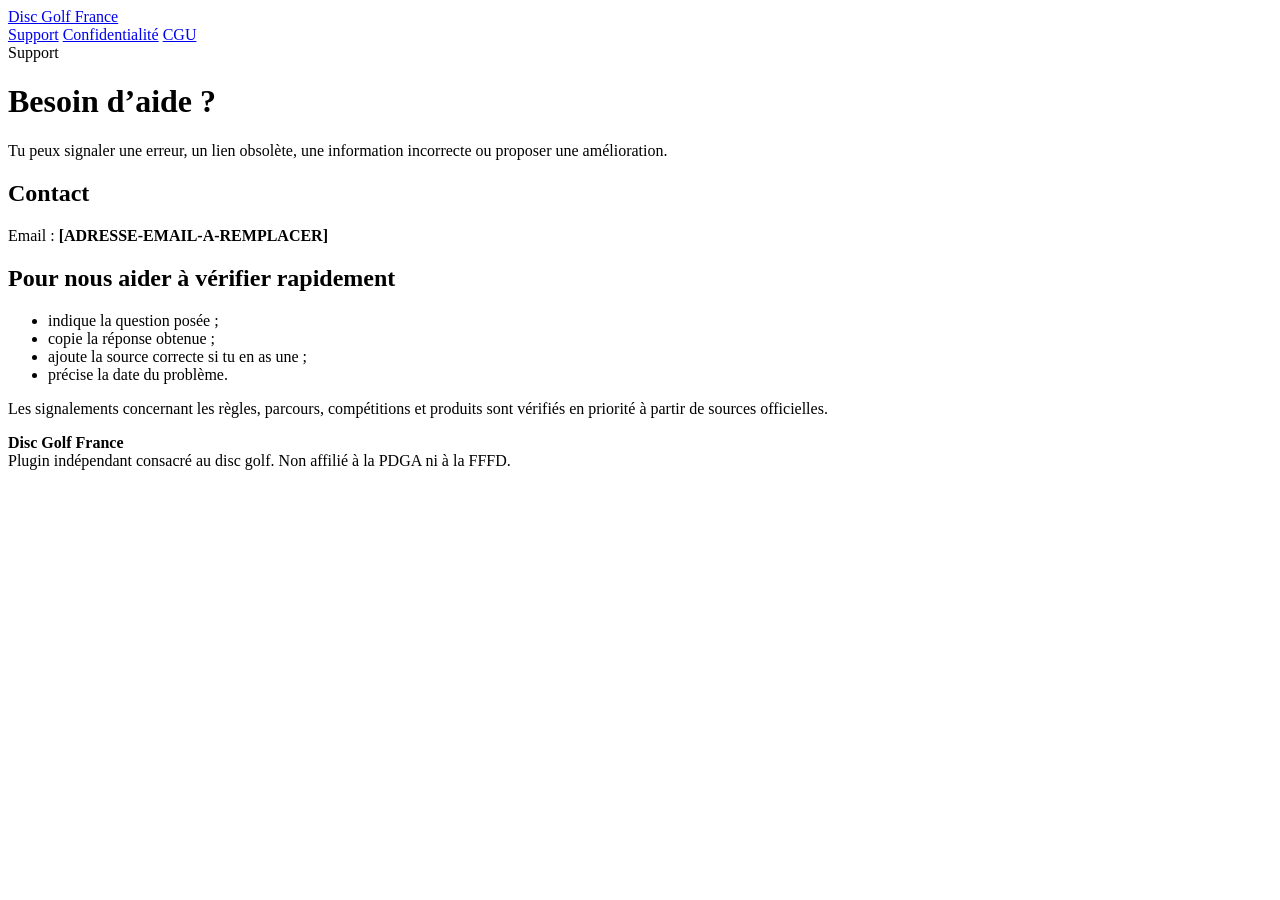
==== support.html @ 2941fbc8 "Add support.html" ====
<!doctype html>
<html lang="fr">
<head>
  <meta charset="utf-8">
  <meta name="viewport" content="width=device-width, initial-scale=1">
  <title>Support — Disc Golf France</title>
  <meta name="description" content="Support et contact pour Disc Golf France.">
  <link rel="stylesheet" href="style.css">
</head>
<body>

<header class="site-header">
  <nav class="nav">
    <a class="brand" href="index.html">Disc Golf France</a>
    <div class="nav-links">
      <a href="support.html">Support</a>
      <a href="privacy.html">Confidentialité</a>
      <a href="terms.html">CGU</a>
    </div>
  </nav>
</header>

<main>
  <div class="eyebrow">Support</div>
  <h1>Besoin d’aide ?</h1>
  <p class="lead">Tu peux signaler une erreur, un lien obsolète, une information incorrecte ou proposer une amélioration.</p>

  <h2>Contact</h2>
  <p>Email : <strong>[ADRESSE-EMAIL-A-REMPLACER]</strong></p>

  <h2>Pour nous aider à vérifier rapidement</h2>
  <ul>
    <li>indique la question posée ;</li>
    <li>copie la réponse obtenue ;</li>
    <li>ajoute la source correcte si tu en as une ;</li>
    <li>précise la date du problème.</li>
  </ul>

  <p>Les signalements concernant les règles, parcours, compétitions et produits sont vérifiés en priorité à partir de sources officielles.</p>
</main>

<footer>
  <div class="footer-inner">
    <strong>Disc Golf France</strong><br>
    Plugin indépendant consacré au disc golf. Non affilié à la PDGA ni à la FFFD.
  </div>
</footer>

</body>
</html>
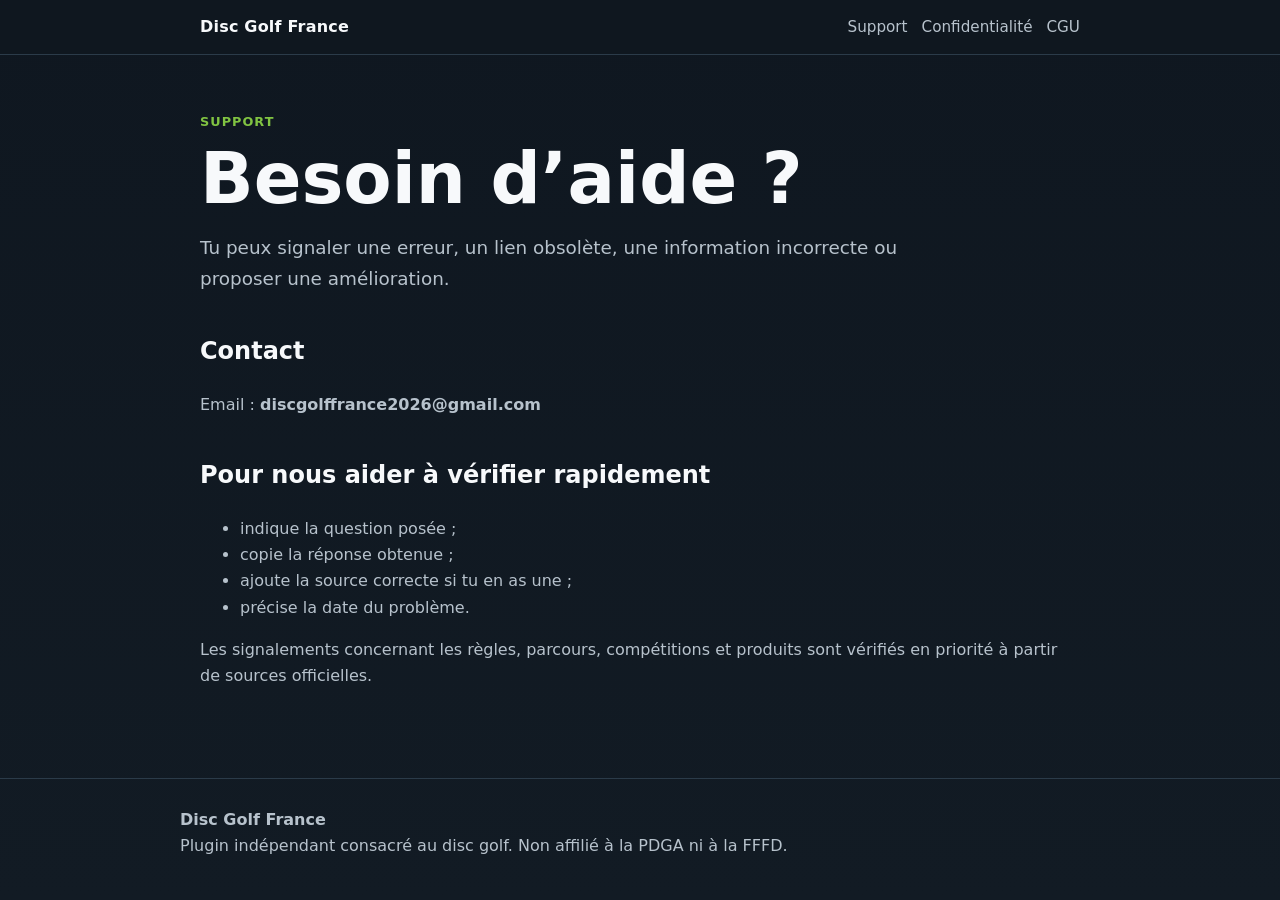
==== commit 77d494d0: "Set public contact email in support.html" ====
--- a/support.html
+++ b/support.html
@@ -26,7 +26,7 @@
   <p class="lead">Tu peux signaler une erreur, un lien obsolète, une information incorrecte ou proposer une amélioration.</p>
 
   <h2>Contact</h2>
-  <p>Email : <strong>[ADRESSE-EMAIL-A-REMPLACER]</strong></p>
+  <p>Email : <strong>discgolffrance2026@gmail.com</strong></p>
 
   <h2>Pour nous aider à vérifier rapidement</h2>
   <ul>
--- a/style.css
+++ b/style.css
@@ -0,0 +1,151 @@
+:root {
+  --bg: #0f1720;
+  --panel: #17212b;
+  --text: #f7f9fb;
+  --muted: #b7c2cc;
+  --accent: #80c342;
+  --accent-2: #d7f4bd;
+  --border: #2b3b49;
+  --max: 920px;
+}
+
+* { box-sizing: border-box; }
+
+html { scroll-behavior: smooth; }
+
+body {
+  margin: 0;
+  font-family: Inter, ui-sans-serif, system-ui, -apple-system, BlinkMacSystemFont, "Segoe UI", sans-serif;
+  background: linear-gradient(180deg, #0f1720 0%, #121b24 100%);
+  color: var(--text);
+  line-height: 1.65;
+}
+
+a { color: var(--accent-2); }
+a:hover { color: var(--accent); }
+
+.site-header {
+  border-bottom: 1px solid var(--border);
+  background: rgba(15, 23, 32, .96);
+  position: sticky;
+  top: 0;
+  z-index: 10;
+}
+
+.nav {
+  max-width: var(--max);
+  margin: 0 auto;
+  padding: 14px 20px;
+  display: flex;
+  gap: 18px;
+  align-items: center;
+  justify-content: space-between;
+  flex-wrap: wrap;
+}
+
+.brand {
+  color: var(--text);
+  text-decoration: none;
+  font-weight: 800;
+  letter-spacing: .2px;
+}
+
+.nav-links {
+  display: flex;
+  gap: 14px;
+  flex-wrap: wrap;
+}
+
+.nav-links a {
+  color: var(--muted);
+  text-decoration: none;
+  font-size: .95rem;
+}
+
+.nav-links a:hover { color: var(--text); }
+
+main {
+  max-width: var(--max);
+  margin: 0 auto;
+  padding: 56px 20px 72px;
+}
+
+.hero {
+  padding: 30px 0 20px;
+}
+
+.eyebrow {
+  color: var(--accent);
+  font-weight: 800;
+  text-transform: uppercase;
+  letter-spacing: .08em;
+  font-size: .8rem;
+}
+
+h1 {
+  font-size: clamp(2.2rem, 6vw, 4.4rem);
+  line-height: 1.03;
+  margin: 10px 0 18px;
+}
+
+h2 {
+  margin-top: 38px;
+  font-size: 1.5rem;
+}
+
+p, li { color: var(--muted); }
+
+.lead {
+  font-size: 1.15rem;
+  max-width: 760px;
+}
+
+.card-grid {
+  display: grid;
+  grid-template-columns: repeat(auto-fit, minmax(230px, 1fr));
+  gap: 16px;
+  margin: 30px 0;
+}
+
+.card {
+  display: block;
+  background: var(--panel);
+  border: 1px solid var(--border);
+  border-radius: 14px;
+  padding: 20px;
+  text-decoration: none;
+}
+
+.card h3 {
+  color: var(--text);
+  margin: 0 0 8px;
+}
+
+.card p { margin: 0; }
+
+.notice {
+  margin: 28px 0;
+  padding: 18px 20px;
+  border-left: 4px solid var(--accent);
+  background: var(--panel);
+  border-radius: 8px;
+}
+
+footer {
+  border-top: 1px solid var(--border);
+  padding: 28px 20px 40px;
+  color: var(--muted);
+}
+
+.footer-inner {
+  max-width: var(--max);
+  margin: 0 auto;
+}
+
+code {
+  background: #0a1118;
+  border: 1px solid var(--border);
+  padding: 2px 6px;
+  border-radius: 6px;
+  color: #e6eef5;
+}
